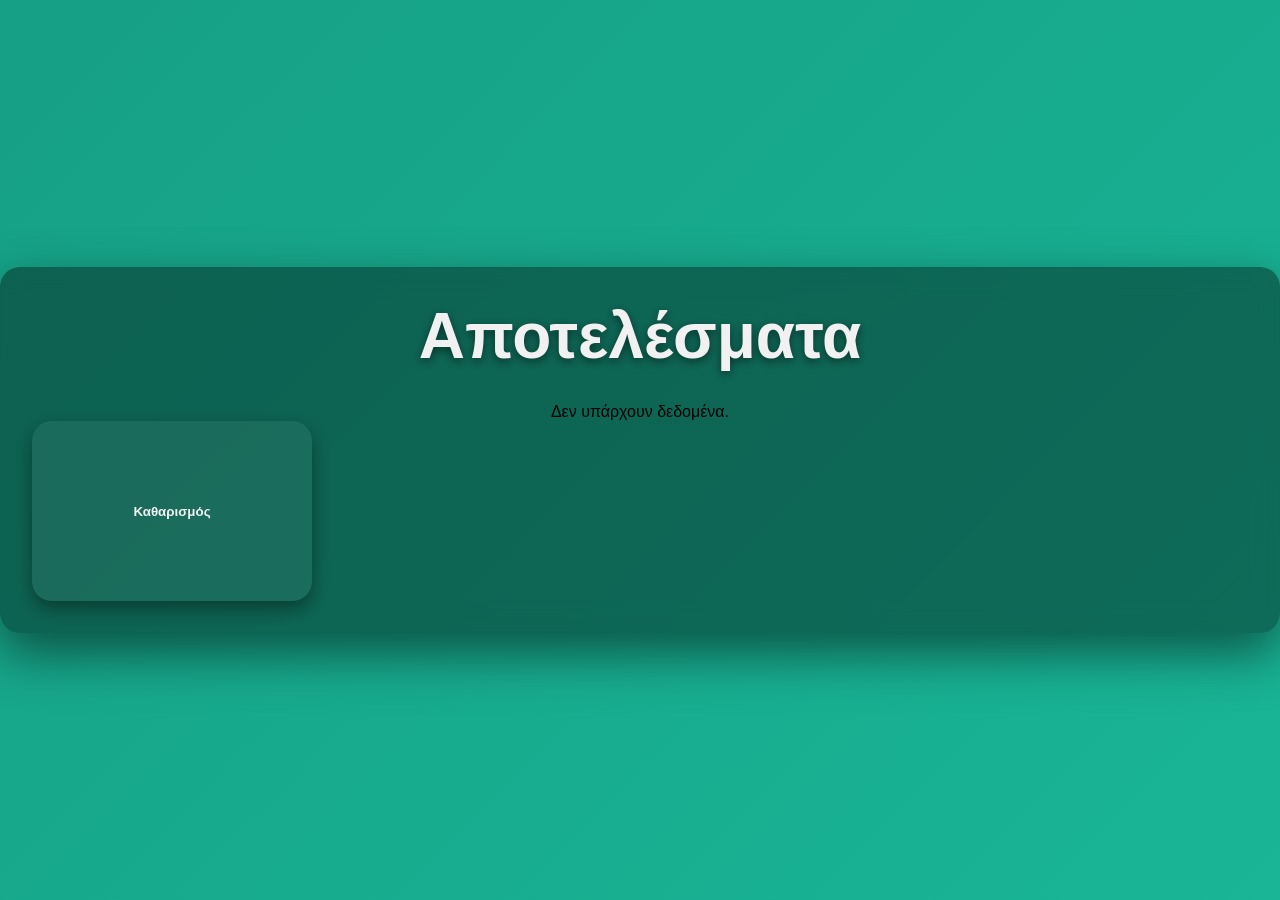
==== results.html @ 2b838e92 "added scripts" ====
<!DOCTYPE html>
<html lang="el">
<head>
<meta charset="UTF-8">
<meta name="viewport" content="width=device-width, initial-scale=1.0">
<title>Αποτελέσματα Αξιολόγησης</title>
<link rel="stylesheet" href="style.css">
</head>

<body>

<div class="container">
    <h1>Αποτελέσματα</h1>

    <div id="results"></div>

    <button onclick="clearResults()">Καθαρισμός</button>
</div>

<script src="results.js"></script>
</body>
</html>
---- style.css ----
/* Reset */
* {
    margin: 0;
    padding: 0;
    box-sizing: border-box;
}

/* Body */
body {
    font-family: 'Segoe UI', sans-serif;
    height: 100vh;
    display: flex;
    justify-content: center;
    align-items: center;

    /* σοβαρό gradient για επαγγελματική εμφάνιση */
    background: linear-gradient(-45deg, #2c3e50, #34495e, #1abc9c, #16a085);
    background-size: 400% 400%;
    animation: gradientBG 12s ease infinite;
}

/* Background animation */
@keyframes gradientBG {
    0% { background-position: 0% 50%; }
    50% { background-position: 100% 50%; }
    100% { background-position: 0% 50%; }
}

/* Container */
.container {
    width: 100%;
    max-width: 1300px;
    text-align: center;
    background: rgba(0, 0, 0, 0.4);
    backdrop-filter: blur(12px);
    border-radius: 20px;
    padding: 2rem;
    box-shadow: 0 20px 50px rgba(0,0,0,0.5);
}

/* Title */
h1 {
    font-size: 4em;
    color: #f1f1f1;
    margin-bottom: 30px;
    text-shadow: 0 3px 10px rgba(0,0,0,0.5);
}

/* Buttons container */
.buttons {
    display: flex;
    flex-wrap: nowrap; /* όλα σε μία σειρά */
    justify-content: center;
    gap: 20px;
}

/* Base button */
button {
    width: 280px;       /* μεγαλύτερο για emoji */
    height: 180px;      /* μεγαλύτερο για emoji */
    border: none;
    border-radius: 20px;
    cursor: pointer;
    font-weight: bold;
    color: #f1f1f1;
    display: flex;
    flex-direction: column;
    align-items: center;
    justify-content: center;
    gap: 10px;

    background: rgba(255,255,255,0.05);
    box-shadow: 0 8px 20px rgba(0,0,0,0.4);
    transition: all 0.25s ease;
    position: relative;
    overflow: hidden;
}

/* Emoji container - μεγάλα και ευθυγραμμισμένα */
.emoji-container {
    font-size: 250px;    /* μεγάλο emoji για tablet */
    height: 110px;       /* σταθερό ύψος για ευθυγράμμιση */
    display: flex;
    justify-content: center;
    align-items: center;
    line-height: 1;
}

/* Εικόνες emoji */
button .emoji-container img {
    width: 180px;
    height: 140px;
    object-fit: contain;
    display: block;
    margin-bottom: 5px;
}

/* Label */
button .label {
    font-size: 2em;
}

/* Hover subtle */
button:hover {
    transform: translateY(-5px);
    box-shadow: 0 12px 30px rgba(0,0,0,0.6);
}

/* Click */
button:active {
    transform: scale(0.95);
}

/* Glow effect */
button::before {
    content: "";
    position: absolute;
    width: 300%;
    height: 300%;
    top: -100%;
    left: -100%;
    background: radial-gradient(circle, rgba(255,255,255,0.2), transparent);
    transform: rotate(25deg);
    opacity: 0;
    transition: 0.4s;
}

button:hover::before {
    opacity: 1;
}

/* Rating colors - σοβαρά και επαγγελματικά */
.excellent { background: linear-gradient(135deg, #27ae60, #2ecc71); }
.good      { background: linear-gradient(135deg, #2980b9, #3498db); }
.average   { background: linear-gradient(135deg, #f39c12, #f1c40f); }
.bad       { background: linear-gradient(135deg, #c0392b, #e74c3c); }
.terrible  { background: linear-gradient(135deg, #8e44ad, #9b59b6); }

/* Thank you message */
.thanks {
    font-size: 2.5em;
    color: #1abc9c;
    margin-top: 30px;
    display: none;
    animation: fadeIn 0.5s ease;
}

.result-item {
    margin-bottom: 15px;
}

.bar {
    height: 10px;
    background: #ddd;
    border-radius: 5px;
    overflow: hidden;
    margin-top: 5px;
}

.fill {
    height: 100%;
    background: #4caf50;
}

/* Fade animation */
@keyframes fadeIn {
    from { opacity: 0; transform: translateY(20px); }
    to   { opacity: 1; transform: translateY(0); }
}

/* Responsive για tablets */
@media (max-width: 900px) {
    button {
        width: 160px;
        height: 160px;
    }
    .emoji-container {
        font-size: 85px;
        height: 95px;
    }
    .emoji-container img {
        width: 85px;
        height: 85px;
    }
    .buttons {
        gap: 15px;
        flex-wrap: wrap;
    }
    h1 {
        font-size: 2.2em;
    }
}
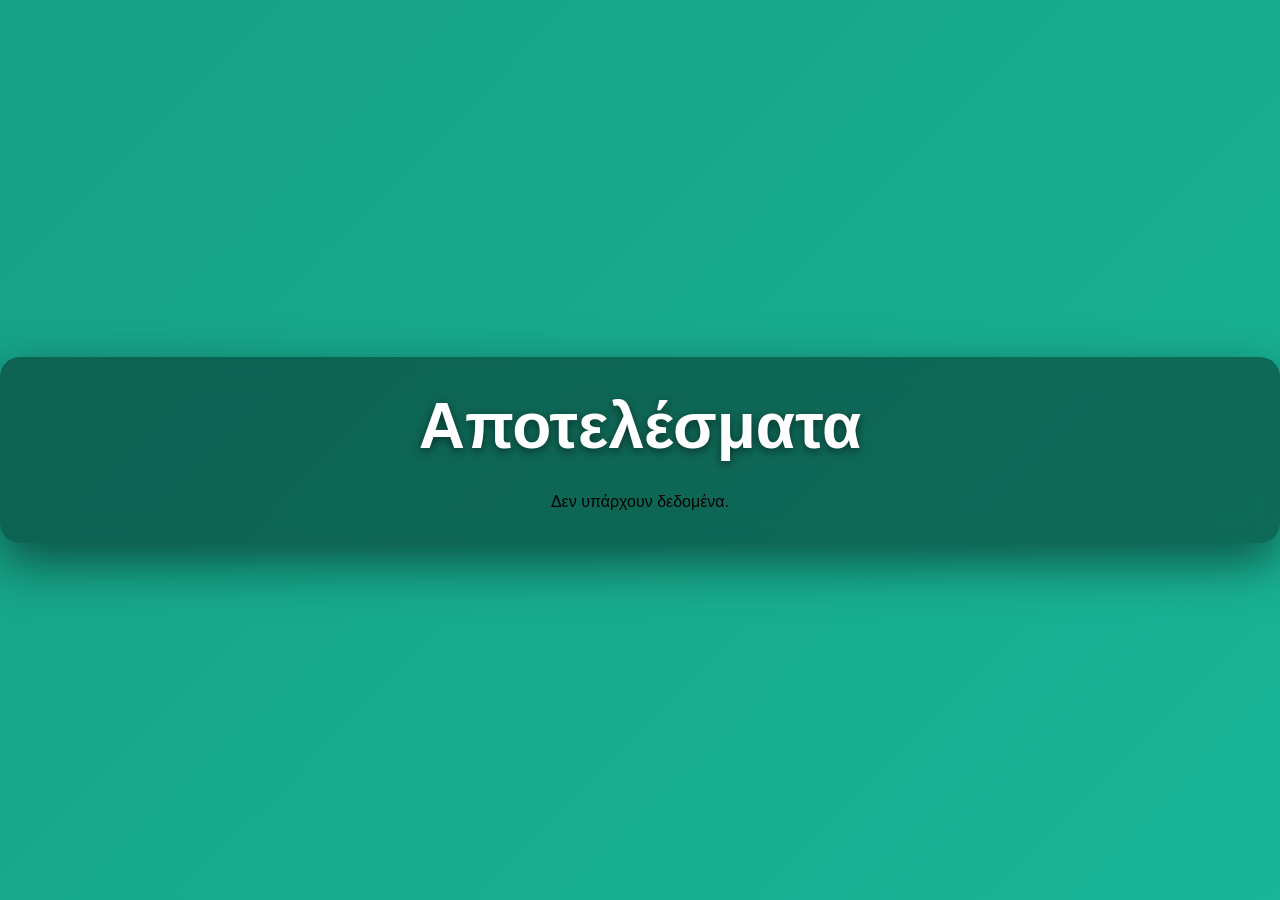
==== commit 60fc9703: "styles" ====
--- a/results.html
+++ b/results.html
@@ -10,11 +10,9 @@
 <body>
 
 <div class="container">
-    <h1>Αποτελέσματα</h1>
+    <h1 style="color: white;">Αποτελέσματα</h1>
 
     <div id="results"></div>
-
-    <button onclick="clearResults()">Καθαρισμός</button>
 </div>
 
 <script src="results.js"></script>
